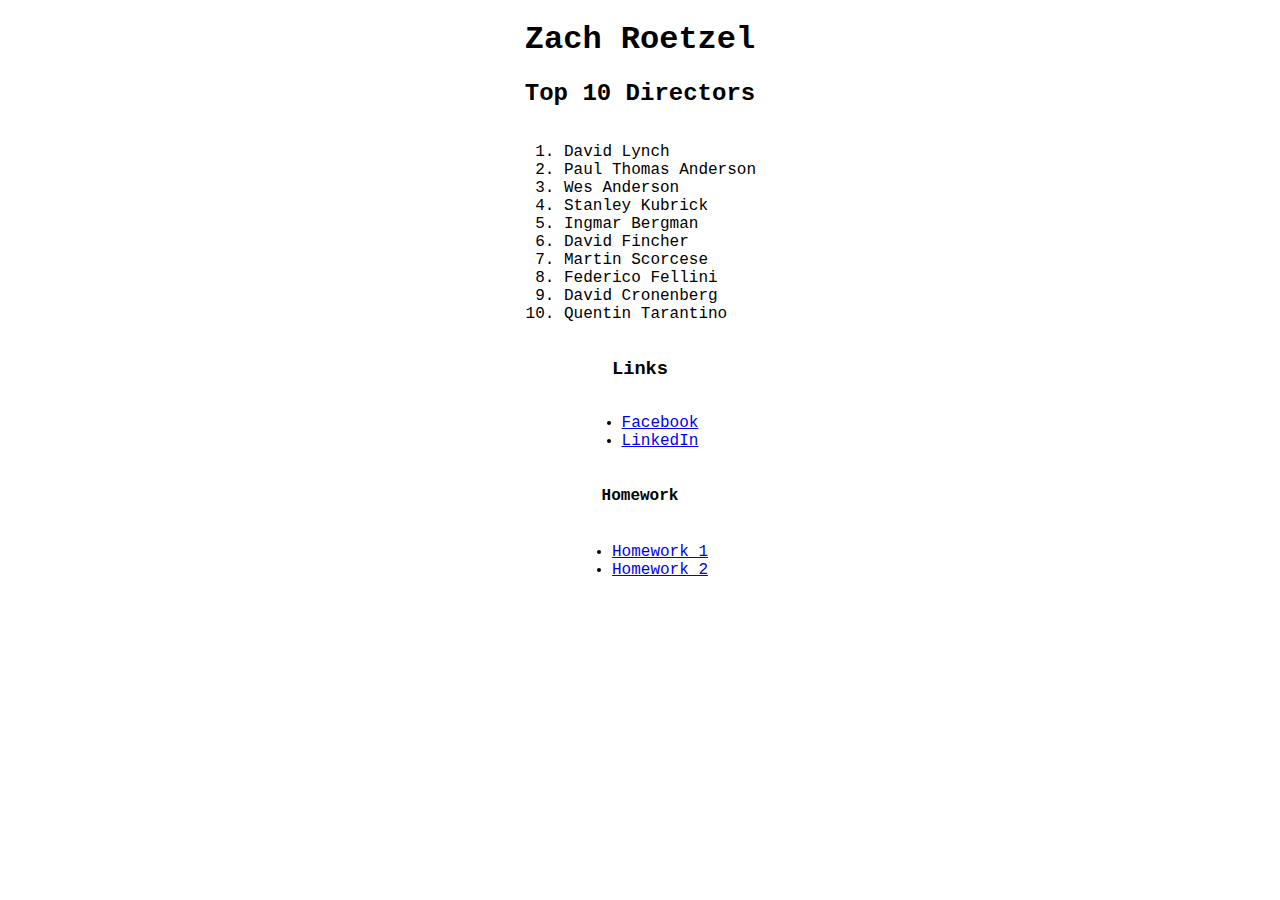
==== index.html @ 458aeba8 "adding style to background image" ====
<!DOCTYPE html>
<html>
<head>
	<title>Zach Roetzel</title>
	<style type="text/css">
		body {
	    text-align: center;
      background: url("http://i.imgur.com/N31GfGy.jpg?1");
      background-repeat: no-repeat;
			background-size: cover; 
			background-position: center center;
      background-attachment: fixed;
			color: black;
			font-family: courier;
    }
    h1 {
      font-family: courier;
    }
    h2 {
      font-family: courier;
    }
    ol {
      display: inline-block;
      margin-left: auto;
      margin-right: auto;
      text-align: left;
      font-family: courier;
    }
    h3 {
      font-family: courier;
      font-size: 20
    }
    h4 {
      font-family: courier;
      font-size: 20
    }
    ul {
      display: inline-block;
      margin-left: auto;
      margin-right: auto;
      text-align: left;
      font-family: courier;
      font-size: 18
  </style>
</head>
<body>
<h1>Zach Roetzel</h1>

<h2>Top 10 Directors</h2>
<ol>
	<li>David Lynch</li>
	<li>Paul Thomas Anderson</li>
	<li>Wes Anderson</li>
	<li>Stanley Kubrick</li>
	<li>Ingmar Bergman</li>
	<li>David Fincher</li>
	<li>Martin Scorcese</li>
	<li>Federico Fellini</li>
	<li>David Cronenberg</li>
	<li>Quentin Tarantino</li>
</ol>

<h3>Links</h3>
<ul>
	<li><a href="https://www.facebook.com/zach.roetzel">Facebook</a></li>
	<li><a href="https://www.linkedin.com/in/zachary-roetzel">LinkedIn</a></li>
</ul>

<h4>Homework</h4>
<ul>
  <li><a href="https://zachroetzeltmjs.github.io/jsd2/index.html">Homework 1</a></li>
  <li><a href="https://zachroetzeltmjs.github.io/jsd2/calculators/formulas.html">Homework 2</a></li>
</ul>
</body>
</html>
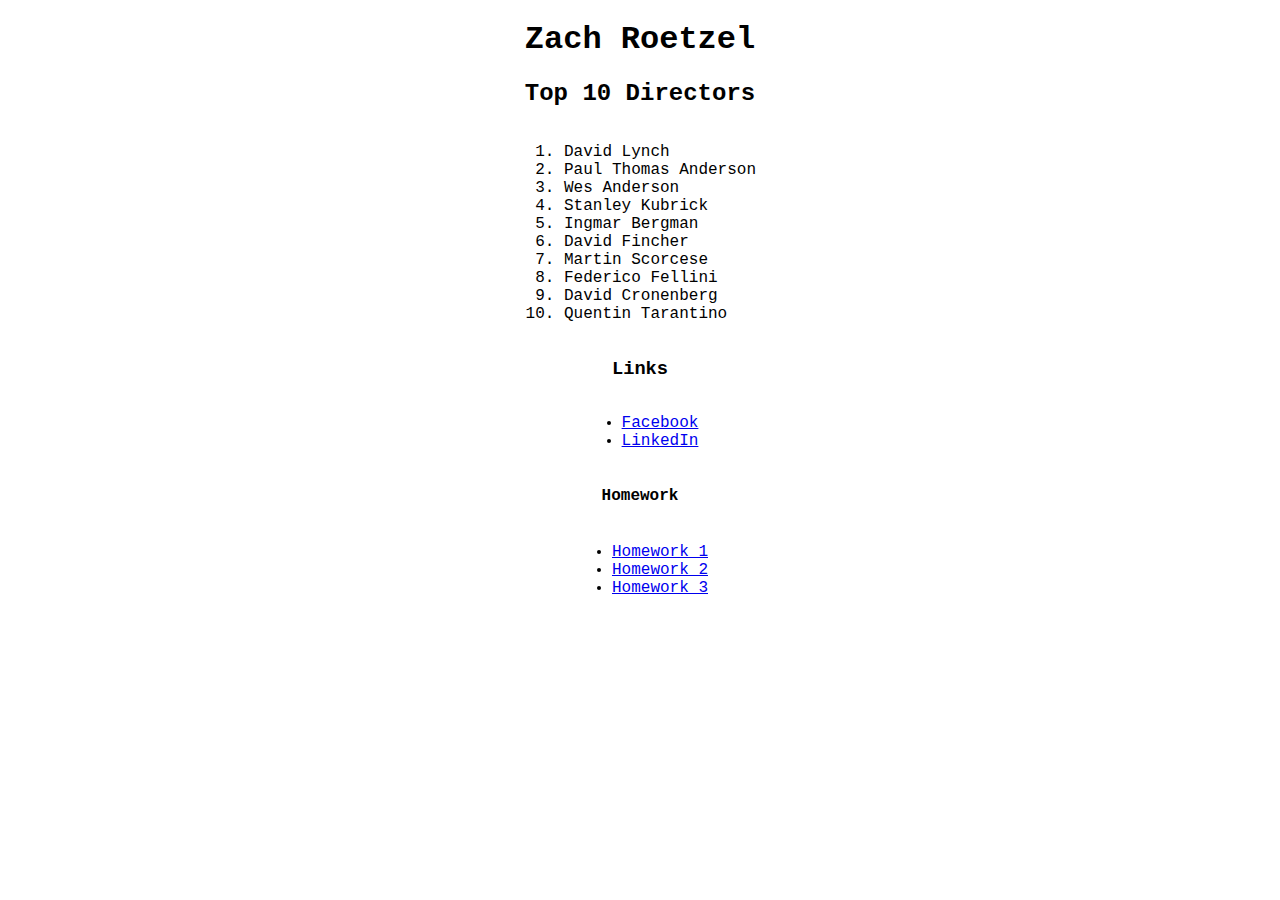
==== commit 5ca187f0: "adding homework 3 to profile page" ====
--- a/index.html
+++ b/index.html
@@ -70,6 +70,7 @@
 <ul>
   <li><a href="https://zachroetzeltmjs.github.io/jsd2/index.html">Homework 1</a></li>
   <li><a href="https://zachroetzeltmjs.github.io/jsd2/calculators/formulas.html">Homework 2</a></li>
+  <li><a href="https://zachroetzeltmjs.github.io/jsd2/madlibs/madlibs.html">Homework 3</a></li>
 </ul>
 </body>
 </html>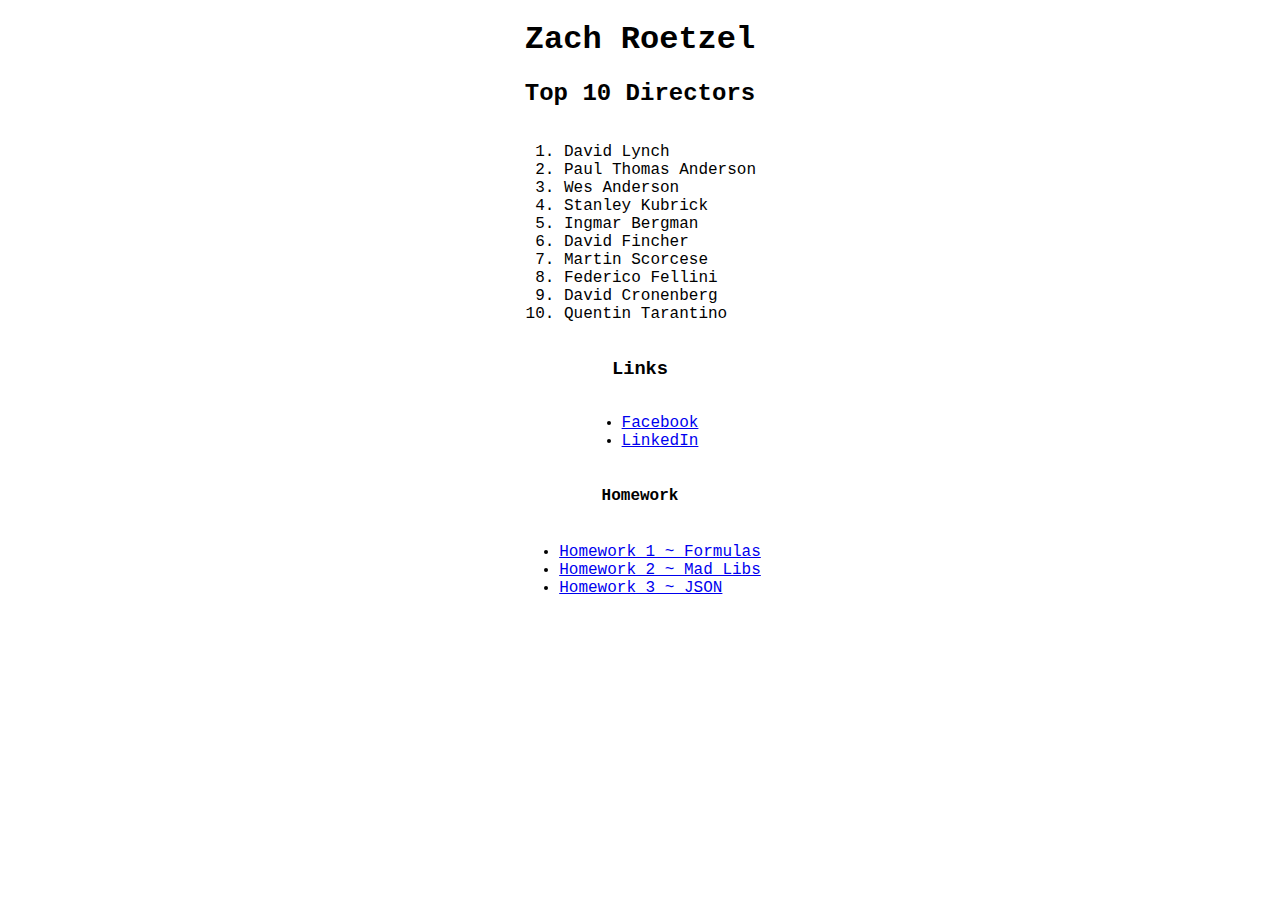
==== commit b235bf3f: "adding homework 3 link to profile page" ====
--- a/index.html
+++ b/index.html
@@ -68,9 +68,9 @@
 
 <h4>Homework</h4>
 <ul>
-  <li><a href="https://zachroetzeltmjs.github.io/jsd2/index.html">Homework 1</a></li>
-  <li><a href="https://zachroetzeltmjs.github.io/jsd2/calculators/formulas.html">Homework 2</a></li>
-  <li><a href="https://zachroetzeltmjs.github.io/jsd2/madlibs/madlibs.html">Homework 3</a></li>
+  <li><a href="https://zachroetzeltmjs.github.io/jsd2/calculators/formulas.html">Homework 1 ~ Formulas</a></li>
+  <li><a href="https://zachroetzeltmjs.github.io/jsd2/madlibs/madlibs.html">Homework 2 ~ Mad Libs</a></li>
+  <li><a href="https://zachroetzeltmjs.github.io/jsd2/converting-json/converting-json.html">Homework 3 ~ JSON</a></li>
 </ul>
 </body>
 </html>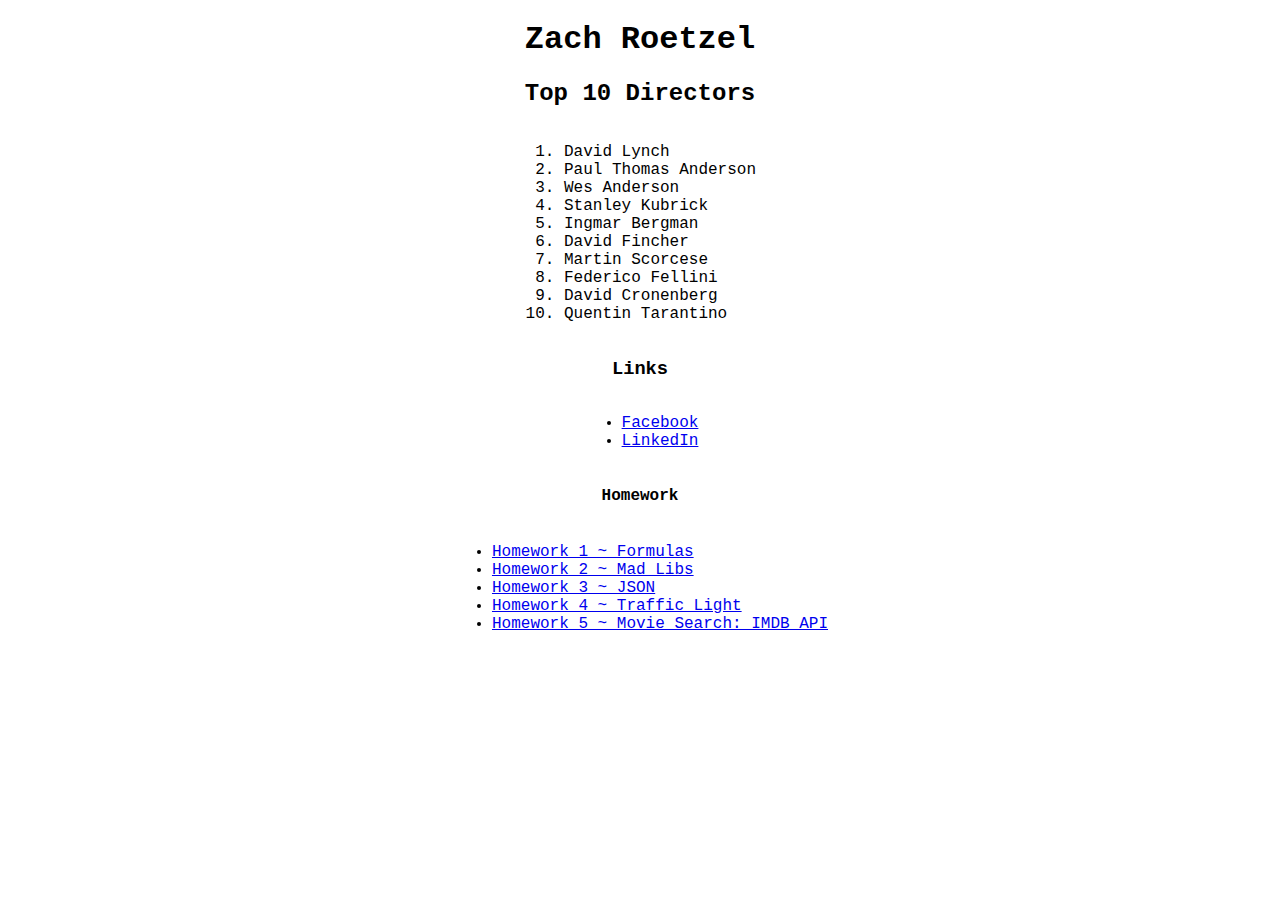
==== commit db4336d0: "adding homework links Finally to profile page, sorry so late" ====
--- a/index.html
+++ b/index.html
@@ -71,6 +71,8 @@
   <li><a href="https://zachroetzeltmjs.github.io/jsd2/calculators/formulas.html">Homework 1 ~ Formulas</a></li>
   <li><a href="https://zachroetzeltmjs.github.io/jsd2/madlibs/madlibs.html">Homework 2 ~ Mad Libs</a></li>
   <li><a href="https://zachroetzeltmjs.github.io/jsd2/converting-json/converting-json.html">Homework 3 ~ JSON</a></li>
+  <li><a href="https://zachroetzeltmjs.github.io/jsd2/traffic-light/traffic-light.html">Homework 4 ~ Traffic Light</a></li>
+  <li><a href="https://zachroetzeltmjs.github.io/jsd2/movie-search/movie-search.html">Homework 5 ~ Movie Search: IMDB API</a></li>
 </ul>
 </body>
 </html>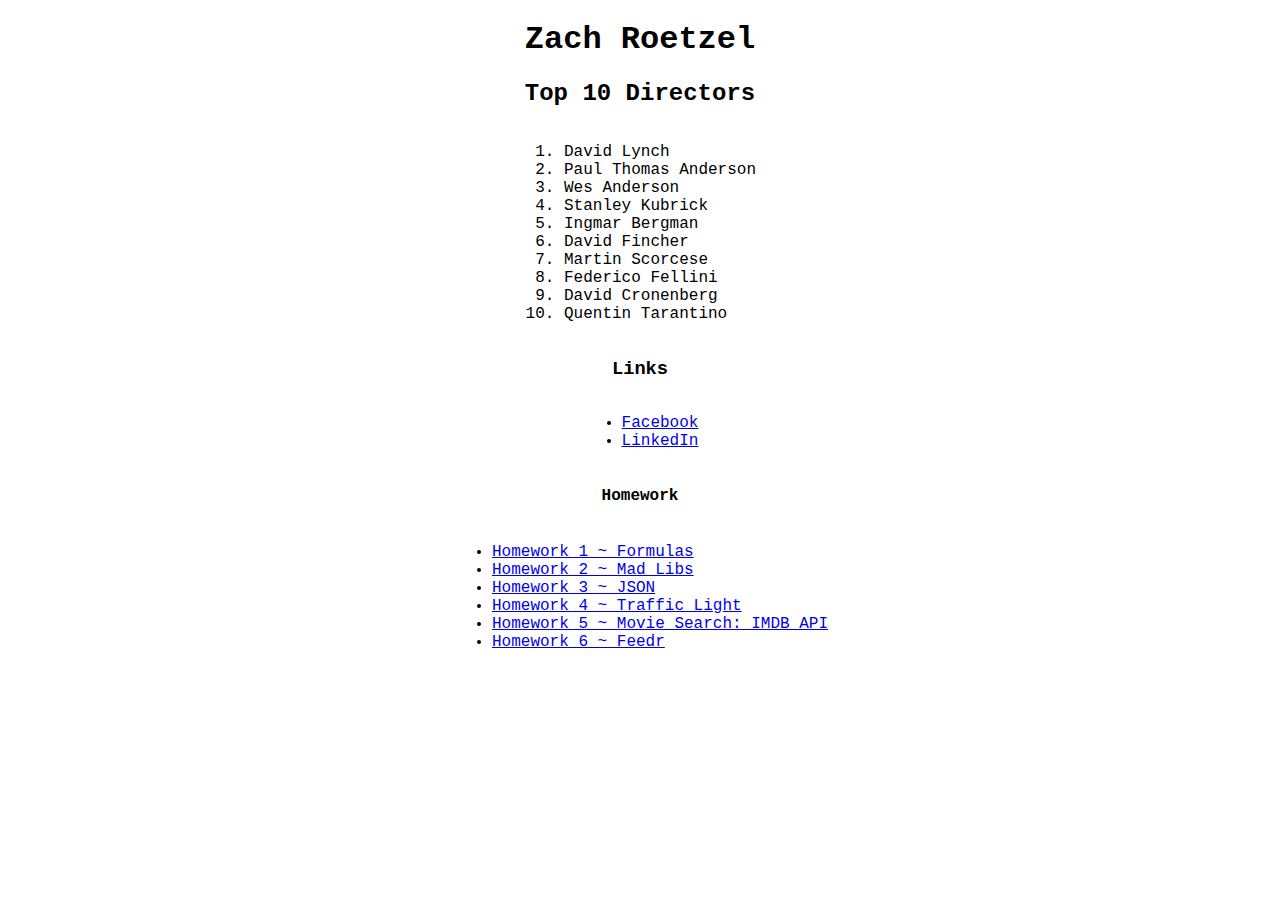
==== commit 0535cb0d: "adding feedr to profile page" ====
--- a/index.html
+++ b/index.html
@@ -73,6 +73,7 @@
   <li><a href="https://zachroetzeltmjs.github.io/jsd2/converting-json/converting-json.html">Homework 3 ~ JSON</a></li>
   <li><a href="https://zachroetzeltmjs.github.io/jsd2/traffic-light/traffic-light.html">Homework 4 ~ Traffic Light</a></li>
   <li><a href="https://zachroetzeltmjs.github.io/jsd2/movie-search/movie-search.html">Homework 5 ~ Movie Search: IMDB API</a></li>
+  <li><a href="https://zachroetzeltmjs.github.io/jsd2/feedr/feedr.html">Homework 6 ~ Feedr</a></li>
 </ul>
 </body>
 </html>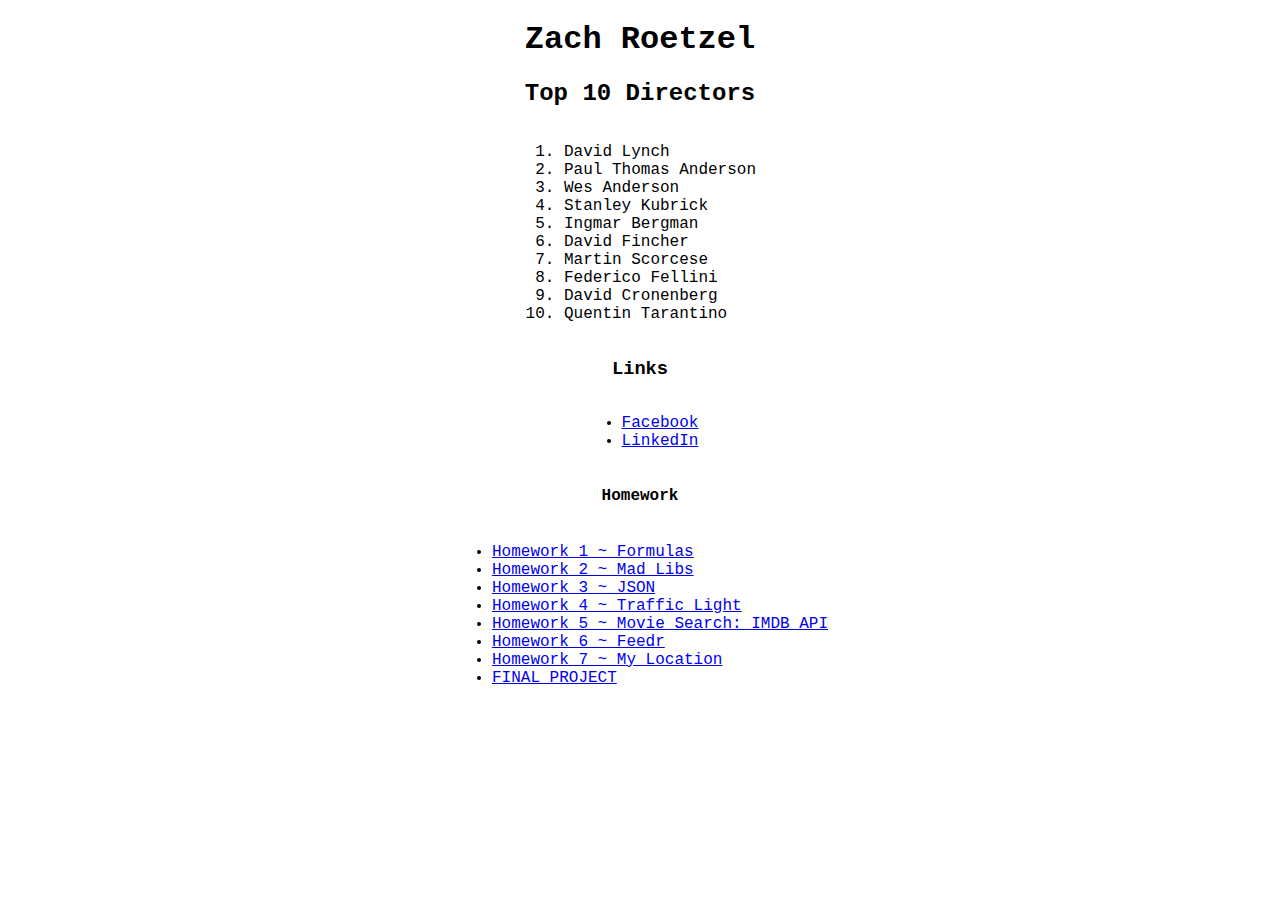
==== commit 2f26e98f: "attaching geo homework and final project links to profile page" ====
--- a/index.html
+++ b/index.html
@@ -5,7 +5,7 @@
 	<style type="text/css">
 		body {
 	    text-align: center;
-      background: url("http://i.imgur.com/N31GfGy.jpg?1");
+      background: url("http://i.imgur.com/N31GfGy.jpg?1 ");
       background-repeat: no-repeat;
 			background-size: cover; 
 			background-position: center center;
@@ -74,6 +74,8 @@
   <li><a href="https://zachroetzeltmjs.github.io/jsd2/traffic-light/traffic-light.html">Homework 4 ~ Traffic Light</a></li>
   <li><a href="https://zachroetzeltmjs.github.io/jsd2/movie-search/movie-search.html">Homework 5 ~ Movie Search: IMDB API</a></li>
   <li><a href="https://zachroetzeltmjs.github.io/jsd2/feedr/feedr.html">Homework 6 ~ Feedr</a></li>
+  <li><a href="https://zachroetzeltmjs.github.io/jsd2/geolocation/geolocation.html">Homework 7 ~ My Location</a></li>
+  <li><a href="https://zachroetzeltmjs.github.io/jsd2/tveyorr/tveyorr.html">FINAL PROJECT</a></li>
 </ul>
 </body>
 </html>